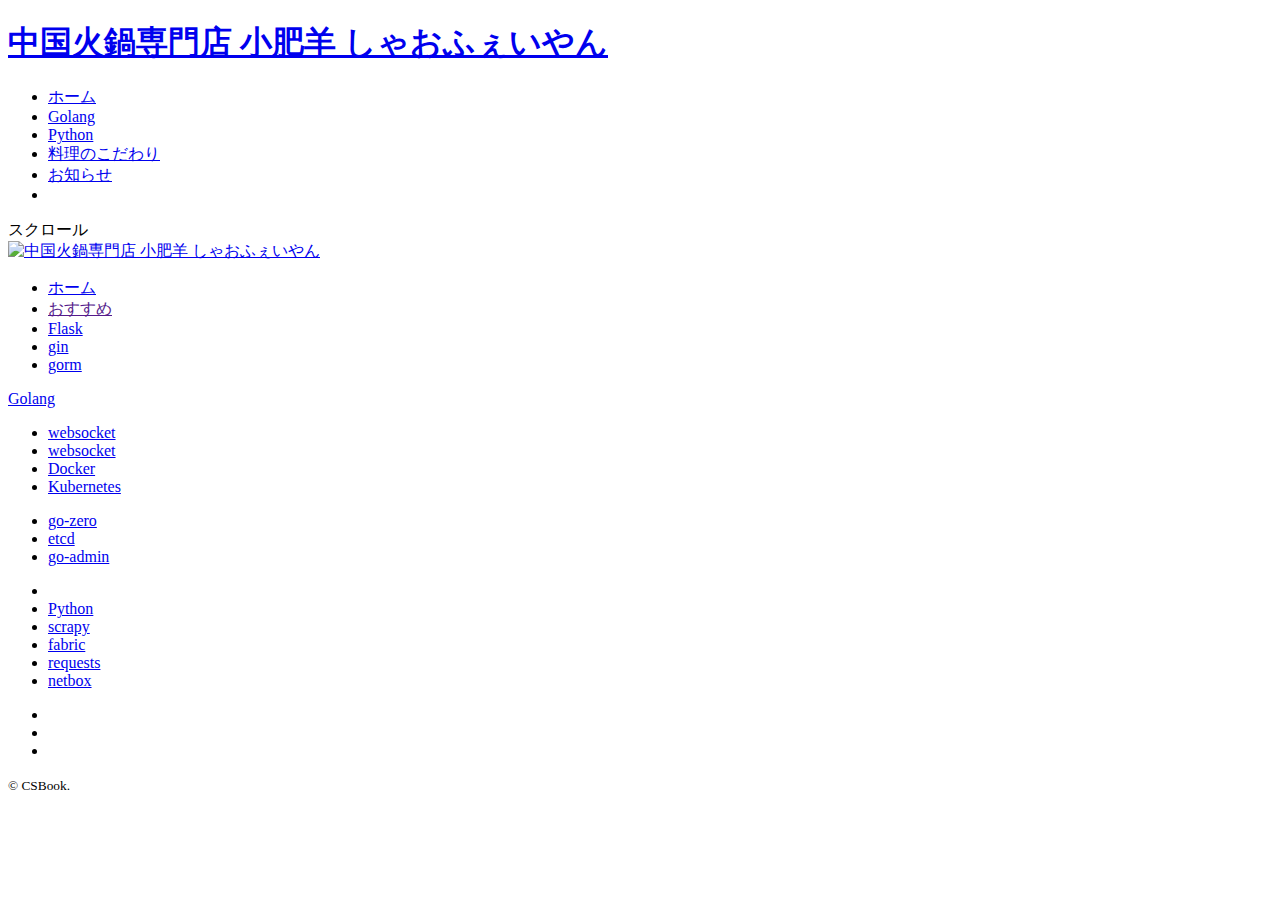
==== csbook_hg.html @ a6c3487c "Add files via upload" ====
<!DOCTYPE html>
<html lang="ja">

<head>

  <!-- Global site tag (gtag.js) - Google Analytics -->
  <script async src="https://www.googletagmanager.com/gtag/js?id=UA-154870858-2"></script>
  <script>
  window.dataLayer = window.dataLayer || [];

  function gtag() {
    dataLayer.push(arguments);
  }
  gtag('js', new Date());
  gtag('config', 'UA-154870858-2');
  </script>

  <meta charset="utf-8">
  <meta http-equiv="X-UA-Compatible" content="IE=Edge">
  <meta name="viewport" content="width=device-width, initial-scale=1">



  <title>【火鍋】中国火鍋専門店 | 小肥羊（しゃおふぇいやん）</title>
  <meta name="description" content="中国最大級の火鍋専門店「小肥羊（しゃおふぇいやん）」の日本チェーン店です。ジューシーで臭みのないラム肉を、2種類の特製スープ（白湯・麻辣）でお楽しみいただけます。">
  <meta name="keywords" content="ラム肉,薬膳,しゃぶしゃぶ,火鍋,小肥羊,しゃおふぇいやん">
  <link rel="canonical" href="https://hinabe.net/">
  <meta name="twitter:card" content="summary">
  <meta property="og:type" content="website">
  <meta property="og:title" content="【火鍋】中国火鍋専門店 | 小肥羊（しゃおふぇいやん）">
  <meta property="og:description"
    content="中国最大級の火鍋専門店「小肥羊（しゃおふぇいやん）」の日本チェーン店です。ジューシーで臭みのないラム肉を、2種類の特製スープ（白湯・麻辣）でお楽しみいただけます。">
  <meta property="og:url" content="https://hinabe.net/">
  <meta property="og:site_name" content="中国火鍋専門店【小肥羊（しゃおふぇいやん）】">
  <meta property="og:image" content="https://www.google.com/url?sa=i&url=https%3A%2F%2Fstore.shopping.yahoo.co.jp%2Falest%2Fcaa3wp-all.html&psig=AOvVaw03L11OKca1zmGFVJFCYDyO&ust=1673501064917000&source=images&cd=vfe&ved=0CA0QjRxqFwoTCIjTkbfjvvwCFQAAAAAdAAAAABAE">

  <!-- preload -->
  <link rel="preload" href="https://www.google.com/url?sa=i&url=https%3A%2F%2Fstore.shopping.yahoo.co.jp%2Falest%2Fcaa3wp-all.html&psig=AOvVaw03L11OKca1zmGFVJFCYDyO&ust=1673501064917000&source=images&cd=vfe&ved=0CA0QjRxqFwoTCIjTkbfjvvwCFQAAAAAdAAAAABAE" as="image">



































  <link rel="apple-touch-icon" href="https://hinabe.net/wp-content/themes/hibane/img/apple-touch-icon.png">
  <link rel="icon" href="https://hinabe.net/wp-content/themes/hibane/img/favicon.ico">

  <!-- stylesheet-->
  <link rel="stylesheet" href="https://hinabe.net/wp-content/themes/hibane/css/swiper.min.css">
  <link rel="stylesheet" href="https://hinabe.net/wp-content/themes/hibane/css/style.css">
  <!-- javascript-->
  <script src="https://ajax.googleapis.com/ajax/libs/jquery/3.4.1/jquery.min.js"></script>
  <script src="https://hinabe.net/wp-content/themes/hibane/js/swiper.min.js"></script>
  <script src="https://hinabe.net/wp-content/themes/hibane/js/app.js"></script>

  <link rel='dns-prefetch' href='//www.google.com' />
<link rel='dns-prefetch' href='//s.w.org' />
		<script type="text/javascript">
			window._wpemojiSettings = {"baseUrl":"https:\/\/s.w.org\/images\/core\/emoji\/12.0.0-1\/72x72\/","ext":".png","svgUrl":"https:\/\/s.w.org\/images\/core\/emoji\/12.0.0-1\/svg\/","svgExt":".svg","source":{"concatemoji":"https:\/\/hinabe.net\/wp-includes\/js\/wp-emoji-release.min.js?ver=5.4.12"}};
			/*! This file is auto-generated */
			!function(e,a,t){var n,r,o,i=a.createElement("canvas"),p=i.getContext&&i.getContext("2d");function s(e,t){var a=String.fromCharCode;p.clearRect(0,0,i.width,i.height),p.fillText(a.apply(this,e),0,0);e=i.toDataURL();return p.clearRect(0,0,i.width,i.height),p.fillText(a.apply(this,t),0,0),e===i.toDataURL()}function c(e){var t=a.createElement("script");t.src=e,t.defer=t.type="text/javascript",a.getElementsByTagName("head")[0].appendChild(t)}for(o=Array("flag","emoji"),t.supports={everything:!0,everythingExceptFlag:!0},r=0;r<o.length;r++)t.supports[o[r]]=function(e){if(!p||!p.fillText)return!1;switch(p.textBaseline="top",p.font="600 32px Arial",e){case"flag":return s([127987,65039,8205,9895,65039],[127987,65039,8203,9895,65039])?!1:!s([55356,56826,55356,56819],[55356,56826,8203,55356,56819])&&!s([55356,57332,56128,56423,56128,56418,56128,56421,56128,56430,56128,56423,56128,56447],[55356,57332,8203,56128,56423,8203,56128,56418,8203,56128,56421,8203,56128,56430,8203,56128,56423,8203,56128,56447]);case"emoji":return!s([55357,56424,55356,57342,8205,55358,56605,8205,55357,56424,55356,57340],[55357,56424,55356,57342,8203,55358,56605,8203,55357,56424,55356,57340])}return!1}(o[r]),t.supports.everything=t.supports.everything&&t.supports[o[r]],"flag"!==o[r]&&(t.supports.everythingExceptFlag=t.supports.everythingExceptFlag&&t.supports[o[r]]);t.supports.everythingExceptFlag=t.supports.everythingExceptFlag&&!t.supports.flag,t.DOMReady=!1,t.readyCallback=function(){t.DOMReady=!0},t.supports.everything||(n=function(){t.readyCallback()},a.addEventListener?(a.addEventListener("DOMContentLoaded",n,!1),e.addEventListener("load",n,!1)):(e.attachEvent("onload",n),a.attachEvent("onreadystatechange",function(){"complete"===a.readyState&&t.readyCallback()})),(n=t.source||{}).concatemoji?c(n.concatemoji):n.wpemoji&&n.twemoji&&(c(n.twemoji),c(n.wpemoji)))}(window,document,window._wpemojiSettings);
		</script>
		<style type="text/css">
img.wp-smiley,
img.emoji {
	display: inline !important;
	border: none !important;
	box-shadow: none !important;
	height: 1em !important;
	width: 1em !important;
	margin: 0 .07em !important;
	vertical-align: -0.1em !important;
	background: none !important;
	padding: 0 !important;
}
</style>
	<link rel='stylesheet' id='wp-block-library-css'  href='https://hinabe.net/wp-includes/css/dist/block-library/style.min.css?ver=5.4.12' type='text/css' media='all' />
<link rel='stylesheet' id='contact-form-7-css'  href='https://hinabe.net/wp-content/plugins/contact-form-7/includes/css/styles.css?ver=5.3.2' type='text/css' media='all' />
<link rel='stylesheet' id='contact-form-7-confirm-css'  href='https://hinabe.net/wp-content/plugins/contact-form-7-add-confirm/includes/css/styles.css?ver=5.1' type='text/css' media='all' />
<script type='text/javascript' src='https://hinabe.net/wp-includes/js/jquery/jquery.js?ver=1.12.4-wp'></script>
<script type='text/javascript' src='https://hinabe.net/wp-includes/js/jquery/jquery-migrate.min.js?ver=1.4.1'></script>
<link rel='https://api.w.org/' href='https://hinabe.net/wp-json/' />
<link rel="EditURI" type="application/rsd+xml" title="RSD" href="https://hinabe.net/xmlrpc.php?rsd" />
<link rel="wlwmanifest" type="application/wlwmanifest+xml" href="https://hinabe.net/wp-includes/wlwmanifest.xml" />
<meta name="generator" content="WordPress 5.4.12" />




</head>

<body><header class="l-header
    l-headerTop
    ">

  <h1 class="l-headerLogo"><a href="https://hinabe.net/">中国火鍋専門店 小肥羊 しゃおふぇいやん</a></h1>
  <div class="l-headerNavToggle no-desktop show-mobile"><span></span><span></span><span></span></div>
  <div class="l-headerNav">
    <ul class="l-headerNavMenu">
      <!-- l-headerNavMenu__itemOn -->
      <li class="l-headerNavMenu__item"><a class="l-headerNavMenu__itemLink"
          href="https://hinabe.net/">ホーム</a></li>

      <li class="l-headerNavMenu__item
              "><a class="l-headerNavMenu__itemLink" href="https://hinabe.net/hinabe/">Golang</a></li>


      <li class="l-headerNavMenu__item
              "><a class="l-headerNavMenu__itemLink" href="https://hinabe.net/location/">Python</a></li>


      <li class="l-headerNavMenu__item
              "><a class="l-headerNavMenu__itemLink" href="https://hinabe.net/menu/">料理のこだわり</a></li>


      <li class="l-headerNavMenu__item
              "><a class="l-headerNavMenu__itemLink" href="https://hinabe.net/info/">お知らせ</a></li>
      <li class="l-headerNavMenu__item
              "><a class="l-headerNavMenu__itemLink" href="https://hinabe.net/info/"></a></li>

      <!-- <li class="l-headerNavMenu__item"><a class="l-headerNavMenu__itemLink" href="/">クーポン</a></li> -->
    </ul>
<!--    <div class="c-buttonPrimary c-buttonQuaternary l-headerNavButton"><a-->
<!--        href="https://hinabe.net/reserve/"-->
<!--        onclick="gtag('event', 'click', {'event_category': 'MoveToBooking','event_label': 'HeaderBar'});">ご予約はこちら</a>-->
<!--    </div>-->
<!--  </div>-->
</header><div class="l-containerFull">
  <section class="p-topHeroWrap">

    <div class="p-topHeroScroll">スクロール<span class="p-topHeroScroll__arrow"></span></div>
    <div class="p-topHeroBg"></div>
            <div class="p-topHeroBgImage p-topHeroBgImageOP"
      style="background:url(https://www.google.com/url?sa=i&url=https%3A%2F%2Fstore.shopping.yahoo.co.jp%2Falest%2Fcaa3wp-all.html&psig=AOvVaw03L11OKca1zmGFVJFCYDyO&ust=1673501064917000&source=images&cd=vfe&ved=0CA0QjRxqFwoTCIjTkbfjvvwCFQAAAAAdAAAAABAE) no-repeat center;background-size:cover;"></div>
        <div class="p-topHeroBgImage p-topHeroBgImageOP"></div>

  </section>
</div>




<footer class="l-footerWrap
">
  <div class="l-footerScrollTop"></div>
  <div class="l-footerNavWrap">
    <div class="l-footerNavBox">
      <div class="l-contentPrimary">
        <div class="l-footerNavLogo"><a href="https://hinabe.net/"><img
              src="https://hinabe.net/wp-content/themes/hibane/img/xfy_logo.svg" alt="中国火鍋専門店 小肥羊 しゃおふぇいやん"></a></div>
      </div>
      <div class="l-contentPrimary l-footerNavArea grid12 sd-grid2">
        <div class="l-footerNav grid12__col-2 sd-grid2__col-1">
          <ul class="l-footerNavList">
            <li class="l-footerNavList__item"><a class="l-footerNavList__itemLink"
                href="https://hinabe.net/"><span>ホーム</span></a></li>
            <li class="l-footerNavList__item"><a class="l-footerNavList__itemLink"
                href=""><span>おすすめ</span></a></li>
            <li class="l-footerNavList__item"><a class="l-footerNavList__itemLink"
                href="https://hinabe.net/menu/"><span>Flask</span></a></li>
            <li class="l-footerNavList__item"><a class="l-footerNavList__itemLink"
                href="https://hinabe.net/info/"><span>gin</span></a>
            </li>
            <li class="l-footerNavList__item"><a class="l-footerNavList__itemLink"
                href="https://hinabe.net/media/"><span>gorm</span></a>
            </li>
            <!-- <li class="l-footerNavList__item"><a class="l-footerNavList__itemLink" href="/"><span>クーポン</span></a></li> -->
<!--            <li class="l-footerNavList__item"><a class="l-footerNavList__itemLink"-->
<!--                href="https://hinabe.net/reserve/"><span>ご予約</span></a>-->
<!--            </li>-->
          </ul>
        </div>
        <div class="l-footerNav l-footerNavWline grid12__col-3 no-mobile">
          <div class="l-footerNavListHeading"><a href="https://hinabe.net/location/">Golang</a>
          </div>
          <ul class="l-footerNavList">
               <li class="l-footerNavList__item"><a class="l-footerNavList__itemLink"
                href="https://hinabe.net/"><span>websocket</span></a></li>

                                    <li class="l-footerNavList__item"><a class="l-footerNavList__itemLink"
                href="https://hinabe.net/location/ebisu/"><span>websocket</span></a></li>
                                    <li class="l-footerNavList__item"><a class="l-footerNavList__itemLink"
                href="https://hinabe.net/location/roppongi/"><span>Docker</span></a></li>
                                    <li class="l-footerNavList__item"><a class="l-footerNavList__itemLink"
                href="https://hinabe.net/location/shinjuku/"><span>Kubernetes</span></a></li>
<!--                                    <li class="l-footerNavList__item"><a class="l-footerNavList__itemLink"-->
<!--                href="https://hinabe.net/location/shinjuku_west/"><span></span></a></li>-->
<!--                                    <li class="l-footerNavList__item"><a class="l-footerNavList__itemLink"-->
<!--                href="https://hinabe.net/location/akihabara/"><span></span></a></li>-->

                                  </ul>
          <ul class="l-footerNavList">
                        <li class="l-footerNavList__item"><a class="l-footerNavList__itemLink"
                href="https://hinabe.net/location/shinagawa/"><span>go-zero</span></a></li>
                                    <li class="l-footerNavList__item"><a class="l-footerNavList__itemLink"
                href="https://hinabe.net/location/ueno_koen/"><span>etcd</span></a></li>
                                    <li class="l-footerNavList__item"><a class="l-footerNavList__itemLink"
                href="https://hinabe.net/location/yokohama/"><span>go-admin</span></a></li>
<!--                                    <li class="l-footerNavList__item"><a class="l-footerNavList__itemLink"-->
<!--                href="https://hinabe.net/location/nagoya_ekimae/"><span></span></a></li>-->
<!--                                    <li class="l-footerNavList__item"><a class="l-footerNavList__itemLink"-->
<!--                href="https://hinabe.net/location/nagoya_sakae/"><span></span></a></li>-->

                      </ul>
        </div>
        <div class="l-footerNav grid12__col-2 sd-grid2__col-1">
          <ul class="l-footerNavList">
            <li class="l-footerNavList__item no-desktop show-mobile"><a class="l-footerNavList__itemLink"
                href="https://hinabe.net/location/"><span></span></a></li>
            <li class="l-footerNavList__item"><a class="l-footerNavList__itemLink"
                href="https://hinabe.net/company/"><span>Python</span></a></li>
            <li class="l-footerNavList__item"><a class="l-footerNavList__itemLink"
                href="https://hinabe.net/company/recruit/"><span>scrapy</span></a></li>
            <li class="l-footerNavList__item"><a class="l-footerNavList__itemLink"
                href="https://hinabe.net/contact/"><span>fabric</span></a></li>
            <li class="l-footerNavList__item"><a class="l-footerNavList__itemLink"
                href="https://hinabe.net/sitemap/"><span>requests</span></a></li>
                        <li class="l-footerNavList__item"><a class="l-footerNavList__itemLink"
                href="https://hinabe.net/sitemap/"><span>netbox</span></a></li>
          </ul>
        </div>

    </div>
  </div>
  <div class="l-footerCopyRight">
    <div class="l-contentPrimary">
      <div class="no-desktop show-mobile">
        <ul class="l-footerNavList l-footerNavListSNS">
          <li class="l-footerNavList__item l-footerNavList__itemInstagram"><a class="l-footerNavList__itemLink"
              href="https://www.instagram.com/littlesheep_official/" target="_blank"></a></li>
          <li class="l-footerNavList__item l-footerNavList__itemFacebook"><a class="l-footerNavList__itemLink"
              href="https://www.facebook.com/shaofeiyan" target="_blank"></a></li>
          <li class="l-footerNavList__item l-footerNavList__itemTwitter"><a class="l-footerNavList__itemLink"
              href="https://twitter.com/xiaofeiyang_jp" target="_blank"></a></li>
        </ul>
      </div><small>© CSBook. </small>
    </div>
  </div>
</footer>
<script type='text/javascript'>
/* <![CDATA[ */
var wpcf7 = {"apiSettings":{"root":"https:\/\/hinabe.net\/wp-json\/contact-form-7\/v1","namespace":"contact-form-7\/v1"}};
/* ]]> */
</script>
<script type='text/javascript' src='https://hinabe.net/wp-content/plugins/contact-form-7/includes/js/scripts.js?ver=5.3.2'></script>
<script type='text/javascript' src='https://hinabe.net/wp-includes/js/jquery/jquery.form.min.js?ver=4.2.1'></script>
<script type='text/javascript' src='https://hinabe.net/wp-content/plugins/contact-form-7-add-confirm/includes/js/scripts.js?ver=5.1'></script>
<!--<script type='text/javascript' src='https://www.google.com/recaptcha/api.js?render=6LeFPbccAAAAALJOGKHPdHSPeIqVcQN-khVbUlIW&#038;ver=3.0'></script>-->
<script type='text/javascript'>
/* <![CDATA[ */
var wpcf7_recaptcha = {"sitekey":"6LeFPbccAAAAALJOGKHPdHSPeIqVcQN-khVbUlIW","actions":{"homepage":"homepage","contactform":"contactform"}};
/* ]]> */
</script>
<script type='text/javascript' src='https://hinabe.net/wp-content/plugins/contact-form-7/modules/recaptcha/script.js?ver=5.3.2'></script>
<script type='text/javascript' src='https://hinabe.net/wp-includes/js/wp-embed.min.js?ver=5.4.12'></script>
</body>

</html>
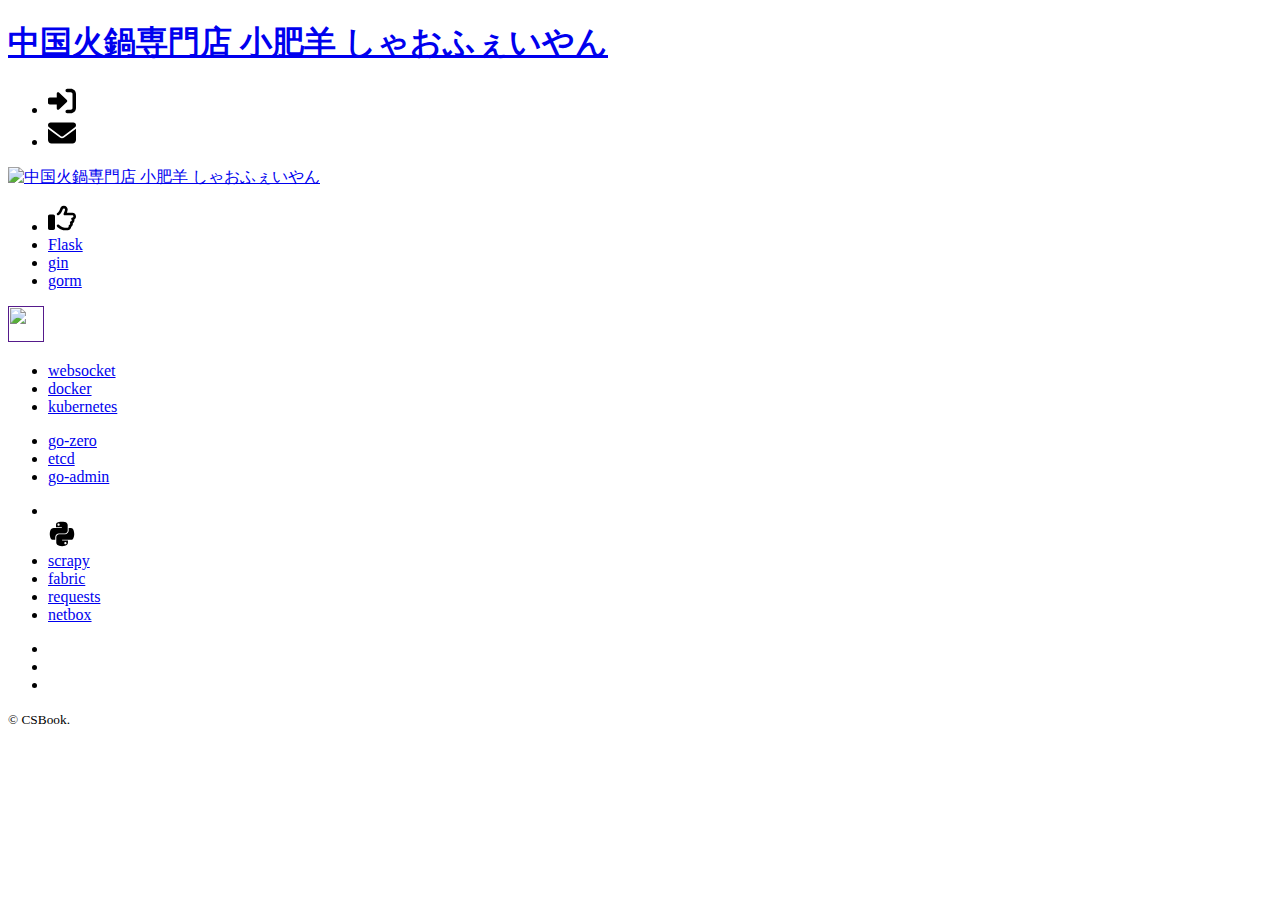
==== commit 7fc49408: "Update csbook_hg.html" ====
--- a/csbook_hg.html
+++ b/csbook_hg.html
@@ -113,7 +113,7 @@
 <link rel="EditURI" type="application/rsd+xml" title="RSD" href="https://hinabe.net/xmlrpc.php?rsd" />
 <link rel="wlwmanifest" type="application/wlwmanifest+xml" href="https://hinabe.net/wp-includes/wlwmanifest.xml" />
 <meta name="generator" content="WordPress 5.4.12" />
-
+<script src="https://cdn.jsdelivr.net/npm/vue-awesome@3.5.4/dist/vue-awesome.js"></script>
 
 
 
@@ -128,25 +128,22 @@
   <div class="l-headerNav">
     <ul class="l-headerNavMenu">
       <!-- l-headerNavMenu__itemOn -->
-      <li class="l-headerNavMenu__item"><a class="l-headerNavMenu__itemLink"
-          href="https://hinabe.net/">ホーム</a></li>
-
-      <li class="l-headerNavMenu__item
-              "><a class="l-headerNavMenu__itemLink" href="https://hinabe.net/hinabe/">Golang</a></li>
-
-
-      <li class="l-headerNavMenu__item
-              "><a class="l-headerNavMenu__itemLink" href="https://hinabe.net/location/">Python</a></li>
-
-
-      <li class="l-headerNavMenu__item
-              "><a class="l-headerNavMenu__itemLink" href="https://hinabe.net/menu/">料理のこだわり</a></li>
-
-
-      <li class="l-headerNavMenu__item
-              "><a class="l-headerNavMenu__itemLink" href="https://hinabe.net/info/">お知らせ</a></li>
-      <li class="l-headerNavMenu__item
-              "><a class="l-headerNavMenu__itemLink" href="https://hinabe.net/info/"></a></li>
+
+      <li class="l-headerNavMenu__item style='font-size:36px'
+      "><a  class="l-headerNavMenu__itemLink" href="">
+              
+        <svg 　　width="28px" height="28px" xmlns="http://www.w3.org/2000/svg" viewBox="0 0 512 512"><!--! Font Awesome Pro 6.2.1 by @fontawesome - https://fontawesome.com License - https://fontawesome.com/license (Commercial License) Copyright 2022 Fonticons, Inc. --><path d="M352 96h64c17.7 0 32 14.3 32 32V384c0 17.7-14.3 32-32 32H352c-17.7 0-32 14.3-32 32s14.3 32 32 32h64c53 0 96-43 96-96V128c0-53-43-96-96-96H352c-17.7 0-32 14.3-32 32s14.3 32 32 32zm-7.5 177.4c4.8-4.5 7.5-10.8 7.5-17.4s-2.7-12.9-7.5-17.4l-144-136c-7-6.6-17.2-8.4-26-4.6s-14.5 12.5-14.5 22v72H32c-17.7 0-32 14.3-32 32v64c0 17.7 14.3 32 32 32H160v72c0 9.6 5.7 18.2 14.5 22s19 2 26-4.6l144-136z"/></svg>
+      
+      </a></li>
+
+      <li class="l-headerNavMenu__item style='font-size:36px'
+      "><a  class="l-headerNavMenu__itemLink" href="">
+              
+      
+        <svg 　width="28px" height="28px"xmlns="http://www.w3.org/2000/svg" viewBox="0 0 512 512"><!--! Font Awesome Pro 6.2.1 by @fontawesome - https://fontawesome.com License - https://fontawesome.com/license (Commercial License) Copyright 2022 Fonticons, Inc. --><path d="M48 64C21.5 64 0 85.5 0 112c0 15.1 7.1 29.3 19.2 38.4L236.8 313.6c11.4 8.5 27 8.5 38.4 0L492.8 150.4c12.1-9.1 19.2-23.3 19.2-38.4c0-26.5-21.5-48-48-48H48zM0 176V384c0 35.3 28.7 64 64 64H448c35.3 0 64-28.7 64-64V176L294.4 339.2c-22.8 17.1-54 17.1-76.8 0L0 176z"/></svg>
+      
+      </a></li>
+
 
       <!-- <li class="l-headerNavMenu__item"><a class="l-headerNavMenu__itemLink" href="/">クーポン</a></li> -->
     </ul>
@@ -158,7 +155,7 @@
 </header><div class="l-containerFull">
   <section class="p-topHeroWrap">
 
-    <div class="p-topHeroScroll">スクロール<span class="p-topHeroScroll__arrow"></span></div>
+    <div class="p-topHeroScroll"><span class="p-topHeroScroll__arrow"></span></div>
     <div class="p-topHeroBg"></div>
             <div class="p-topHeroBgImage p-topHeroBgImageOP"
       style="background:url(https://www.google.com/url?sa=i&url=https%3A%2F%2Fstore.shopping.yahoo.co.jp%2Falest%2Fcaa3wp-all.html&psig=AOvVaw03L11OKca1zmGFVJFCYDyO&ust=1673501064917000&source=images&cd=vfe&ved=0CA0QjRxqFwoTCIjTkbfjvvwCFQAAAAAdAAAAABAE) no-repeat center;background-size:cover;"></div>
@@ -183,9 +180,10 @@
         <div class="l-footerNav grid12__col-2 sd-grid2__col-1">
           <ul class="l-footerNavList">
             <li class="l-footerNavList__item"><a class="l-footerNavList__itemLink"
-                href="https://hinabe.net/"><span>ホーム</span></a></li>
-            <li class="l-footerNavList__item"><a class="l-footerNavList__itemLink"
-                href=""><span>おすすめ</span></a></li>
+                href="">
+              
+                <svg width="28px" height="28px"  xmlns="http://www.w3.org/2000/svg" viewBox="0 0 512 512"><!--! Font Awesome Pro 6.2.1 by @fontawesome - https://fontawesome.com License - https://fontawesome.com/license (Commercial License) Copyright 2022 Fonticons, Inc. --><path d="M96 191.1H32c-17.67 0-32 14.33-32 31.1v223.1c0 17.67 14.33 31.1 32 31.1h64c17.67 0 32-14.33 32-31.1V223.1C128 206.3 113.7 191.1 96 191.1zM512 227c0-36.89-30.05-66.92-66.97-66.92h-99.86C354.7 135.1 360 113.5 360 100.8c0-33.8-26.2-68.78-70.06-68.78c-46.61 0-59.36 32.44-69.61 58.5c-31.66 80.5-60.33 66.39-60.33 93.47c0 12.84 10.36 23.99 24.02 23.99c5.256 0 10.55-1.721 14.97-5.26c76.76-61.37 57.97-122.7 90.95-122.7c16.08 0 22.06 12.75 22.06 20.79c0 7.404-7.594 39.55-25.55 71.59c-2.046 3.646-3.066 7.686-3.066 11.72c0 13.92 11.43 23.1 24 23.1h137.6C455.5 208.1 464 216.6 464 227c0 9.809-7.766 18.03-17.67 18.71c-12.66 .8593-22.36 11.4-22.36 23.94c0 15.47 11.39 15.95 11.39 28.91c0 25.37-35.03 12.34-35.03 42.15c0 11.22 6.392 13.03 6.392 22.25c0 22.66-29.77 13.76-29.77 40.64c0 4.515 1.11 5.961 1.11 9.456c0 10.45-8.516 18.95-18.97 18.95h-52.53c-25.62 0-51.02-8.466-71.5-23.81l-36.66-27.51c-4.315-3.245-9.37-4.811-14.38-4.811c-13.85 0-24.03 11.38-24.03 24.04c0 7.287 3.312 14.42 9.596 19.13l36.67 27.52C235 468.1 270.6 480 306.6 480h52.53c35.33 0 64.36-27.49 66.8-62.2c17.77-12.23 28.83-32.51 28.83-54.83c0-3.046-.2187-6.107-.6406-9.122c17.84-12.15 29.28-32.58 29.28-55.28c0-5.311-.6406-10.54-1.875-15.64C499.9 270.1 512 250.2 512 227z"/></svg>
+              </a></li>
             <li class="l-footerNavList__item"><a class="l-footerNavList__itemLink"
                 href="https://hinabe.net/menu/"><span>Flask</span></a></li>
             <li class="l-footerNavList__item"><a class="l-footerNavList__itemLink"
@@ -201,18 +199,29 @@
           </ul>
         </div>
         <div class="l-footerNav l-footerNavWline grid12__col-3 no-mobile">
-          <div class="l-footerNavListHeading"><a href="https://hinabe.net/location/">Golang</a>
+          <div class="l-footerNavListHeading"><a  class="l-headerNavMenu__itemLink" href="">
+                
+        
+
+                <img  width="36px" height="36px" src="https://cdn3.iconfinder.com/data/icons/font-awesome-brands/640/golang-512.png">
+
+
+    </a>
           </div>
           <ul class="l-footerNavList">
-               <li class="l-footerNavList__item"><a class="l-footerNavList__itemLink"
-                href="https://hinabe.net/"><span>websocket</span></a></li>
 
                                     <li class="l-footerNavList__item"><a class="l-footerNavList__itemLink"
                 href="https://hinabe.net/location/ebisu/"><span>websocket</span></a></li>
-                                    <li class="l-footerNavList__item"><a class="l-footerNavList__itemLink"
-                href="https://hinabe.net/location/roppongi/"><span>Docker</span></a></li>
-                                    <li class="l-footerNavList__item"><a class="l-footerNavList__itemLink"
-                href="https://hinabe.net/location/shinjuku/"><span>Kubernetes</span></a></li>
+                                    <li class="l-footerNavList__item">
+                                      
+                                      
+                                      <a class="l-footerNavList__itemLink"
+                href="https://hinabe.net/location/roppongi/"><span>docker</span></a>
+              
+              
+              </li>
+                                    <li class="l-footerNavList__item"><a class="l-footerNavList__itemLink"
+                href="https://hinabe.net/location/shinjuku/"><span>kubernetes</span></a></li>
 <!--                                    <li class="l-footerNavList__item"><a class="l-footerNavList__itemLink"-->
 <!--                href="https://hinabe.net/location/shinjuku_west/"><span></span></a></li>-->
 <!--                                    <li class="l-footerNavList__item"><a class="l-footerNavList__itemLink"-->
@@ -237,8 +246,8 @@
           <ul class="l-footerNavList">
             <li class="l-footerNavList__item no-desktop show-mobile"><a class="l-footerNavList__itemLink"
                 href="https://hinabe.net/location/"><span></span></a></li>
-            <li class="l-footerNavList__item"><a class="l-footerNavList__itemLink"
-                href="https://hinabe.net/company/"><span>Python</span></a></li>
+                <svg  width="28px" height="28px" xmlns="http://www.w3.org/2000/svg" viewBox="0 0 448 512"><!--! Font Awesome Pro 6.2.1 by @fontawesome - https://fontawesome.com License - https://fontawesome.com/license (Commercial License) Copyright 2022 Fonticons, Inc. --><path d="M439.8 200.5c-7.7-30.9-22.3-54.2-53.4-54.2h-40.1v47.4c0 36.8-31.2 67.8-66.8 67.8H172.7c-29.2 0-53.4 25-53.4 54.3v101.8c0 29 25.2 46 53.4 54.3 33.8 9.9 66.3 11.7 106.8 0 26.9-7.8 53.4-23.5 53.4-54.3v-40.7H226.2v-13.6h160.2c31.1 0 42.6-21.7 53.4-54.2 11.2-33.5 10.7-65.7 0-108.6zM286.2 404c11.1 0 20.1 9.1 20.1 20.3 0 11.3-9 20.4-20.1 20.4-11 0-20.1-9.2-20.1-20.4.1-11.3 9.1-20.3 20.1-20.3zM167.8 248.1h106.8c29.7 0 53.4-24.5 53.4-54.3V91.9c0-29-24.4-50.7-53.4-55.6-35.8-5.9-74.7-5.6-106.8.1-45.2 8-53.4 24.7-53.4 55.6v40.7h106.9v13.6h-147c-31.1 0-58.3 18.7-66.8 54.2-9.8 40.7-10.2 66.1 0 108.6 7.6 31.6 25.7 54.2 56.8 54.2H101v-48.8c0-35.3 30.5-66.4 66.8-66.4zm-6.7-142.6c-11.1 0-20.1-9.1-20.1-20.3.1-11.3 9-20.4 20.1-20.4 11 0 20.1 9.2 20.1 20.4s-9 20.3-20.1 20.3z"/></svg>
+
             <li class="l-footerNavList__item"><a class="l-footerNavList__itemLink"
                 href="https://hinabe.net/company/recruit/"><span>scrapy</span></a></li>
             <li class="l-footerNavList__item"><a class="l-footerNavList__itemLink"
@@ -285,4 +294,4 @@
 <script type='text/javascript' src='https://hinabe.net/wp-includes/js/wp-embed.min.js?ver=5.4.12'></script>
 </body>
 
-</html>+</html>
